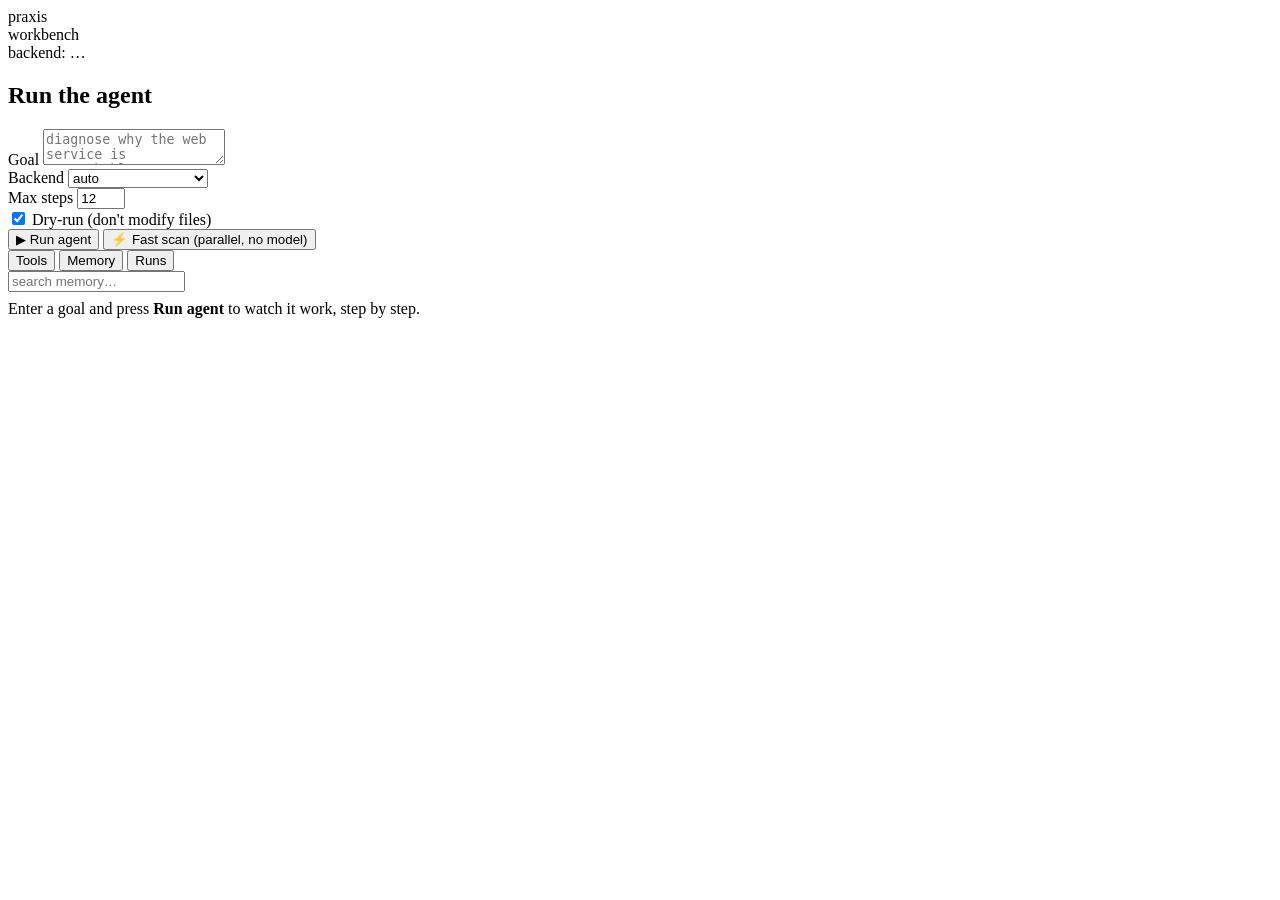
==== internal/server/webui/index.html @ 9ba3172b "P6+P7: web workbench (HTTP server, SSE live trace, and UI) - server: stdlib net/http REST API (/api/" ====
<!doctype html>
<html lang="en">
<head>
  <meta charset="utf-8">
  <meta name="viewport" content="width=device-width, initial-scale=1">
  <title>Praxis — Agent Workbench</title>
  <link rel="stylesheet" href="/style.css">
</head>
<body>
  <header>
    <div class="logo">prax<span>is</span></div>
    <div class="meta" id="meta">workbench</div>
    <div class="spacer"></div>
    <div class="badge" id="backendBadge">backend: …</div>
  </header>

  <div class="layout">
    <aside class="sidebar">
      <h2 class="section">Run the agent</h2>
      <label for="goal">Goal</label>
      <textarea id="goal" placeholder="diagnose why the web service is unreachable on port 8080"></textarea>

      <div class="row">
        <div>
          <label for="backend">Backend</label>
          <select id="backend">
            <option value="auto">auto</option>
            <option value="heuristic">heuristic (no model)</option>
            <option value="model">model</option>
          </select>
        </div>
        <div>
          <label for="maxSteps">Max steps</label>
          <input id="maxSteps" type="number" value="12" min="1" max="50">
        </div>
      </div>

      <div class="check">
        <input type="checkbox" id="dryRun" checked>
        <label for="dryRun" style="margin:0">Dry-run (don't modify files)</label>
      </div>

      <button id="runBtn">▶ Run agent</button>
      <button id="scanBtn" class="secondary">⚡ Fast scan (parallel, no model)</button>

      <div class="tabs">
        <button data-tab="tools" class="active">Tools</button>
        <button data-tab="memory">Memory</button>
        <button data-tab="runs">Runs</button>
      </div>
      <div id="tab-tools" class="tabpane active"></div>
      <div id="tab-memory" class="tabpane">
        <div class="row" style="margin-bottom:8px">
          <input id="memQuery" placeholder="search memory…">
        </div>
        <div id="memList"></div>
      </div>
      <div id="tab-runs" class="tabpane"></div>
    </aside>

    <main class="main">
      <div class="pipeline" id="pipeline"></div>
      <div id="result"></div>
      <div class="status-line" id="statusLine"></div>
      <div class="trace" id="trace">
        <div class="empty">Enter a goal and press <b>Run agent</b> to watch it work, step by step.</div>
      </div>
    </main>
  </div>

  <script src="/app.js"></script>
</body>
</html>
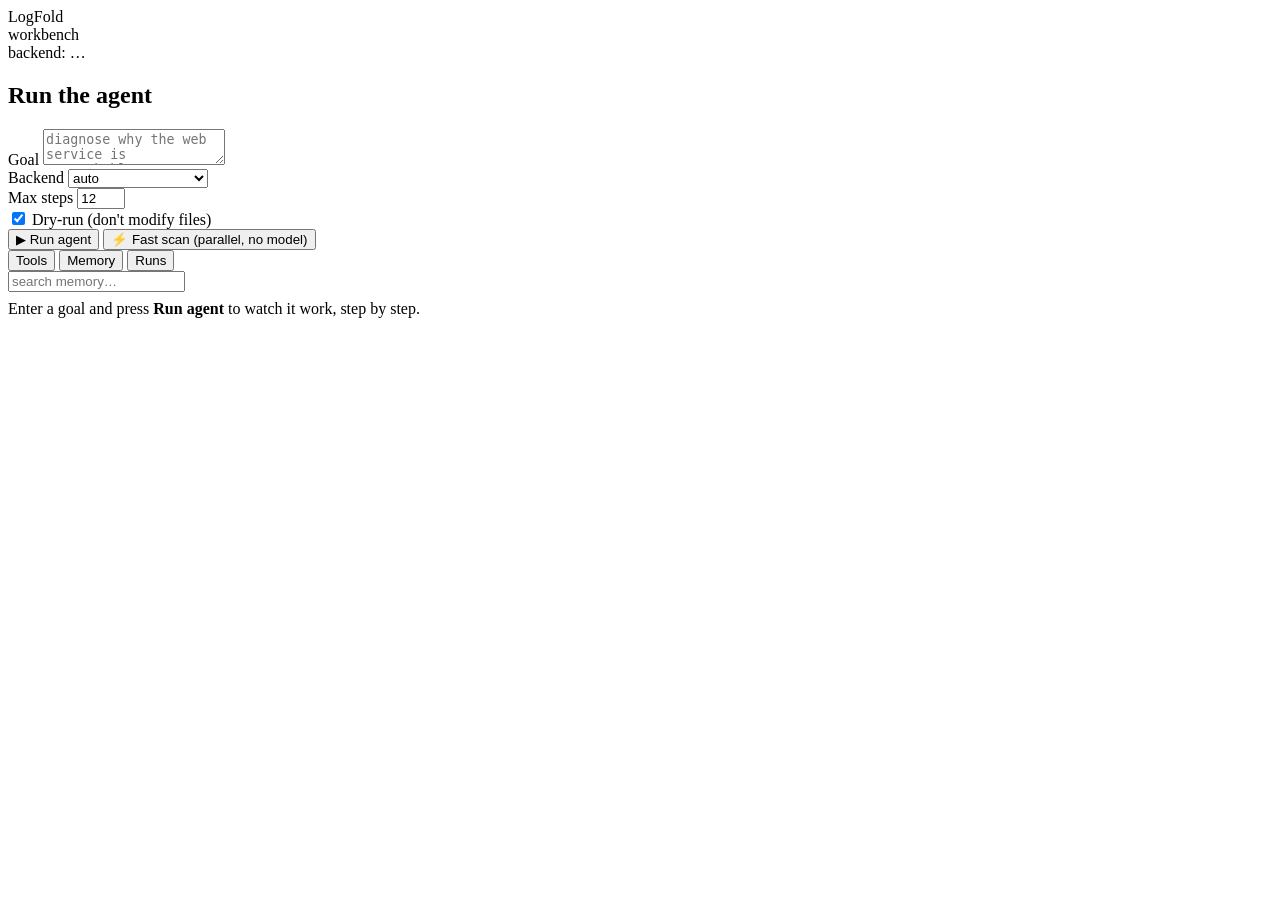
==== commit 7cc70348: "Launch LogFold streaming log comparison" ====
--- a/internal/server/webui/index.html
+++ b/internal/server/webui/index.html
@@ -3,12 +3,12 @@
 <head>
   <meta charset="utf-8">
   <meta name="viewport" content="width=device-width, initial-scale=1">
-  <title>Praxis — Agent Workbench</title>
+  <title>LogFold — Agent Workbench</title>
   <link rel="stylesheet" href="/style.css">
 </head>
 <body>
   <header>
-    <div class="logo">prax<span>is</span></div>
+    <div class="logo">Log<span>Fold</span></div>
     <div class="meta" id="meta">workbench</div>
     <div class="spacer"></div>
     <div class="badge" id="backendBadge">backend: …</div>
